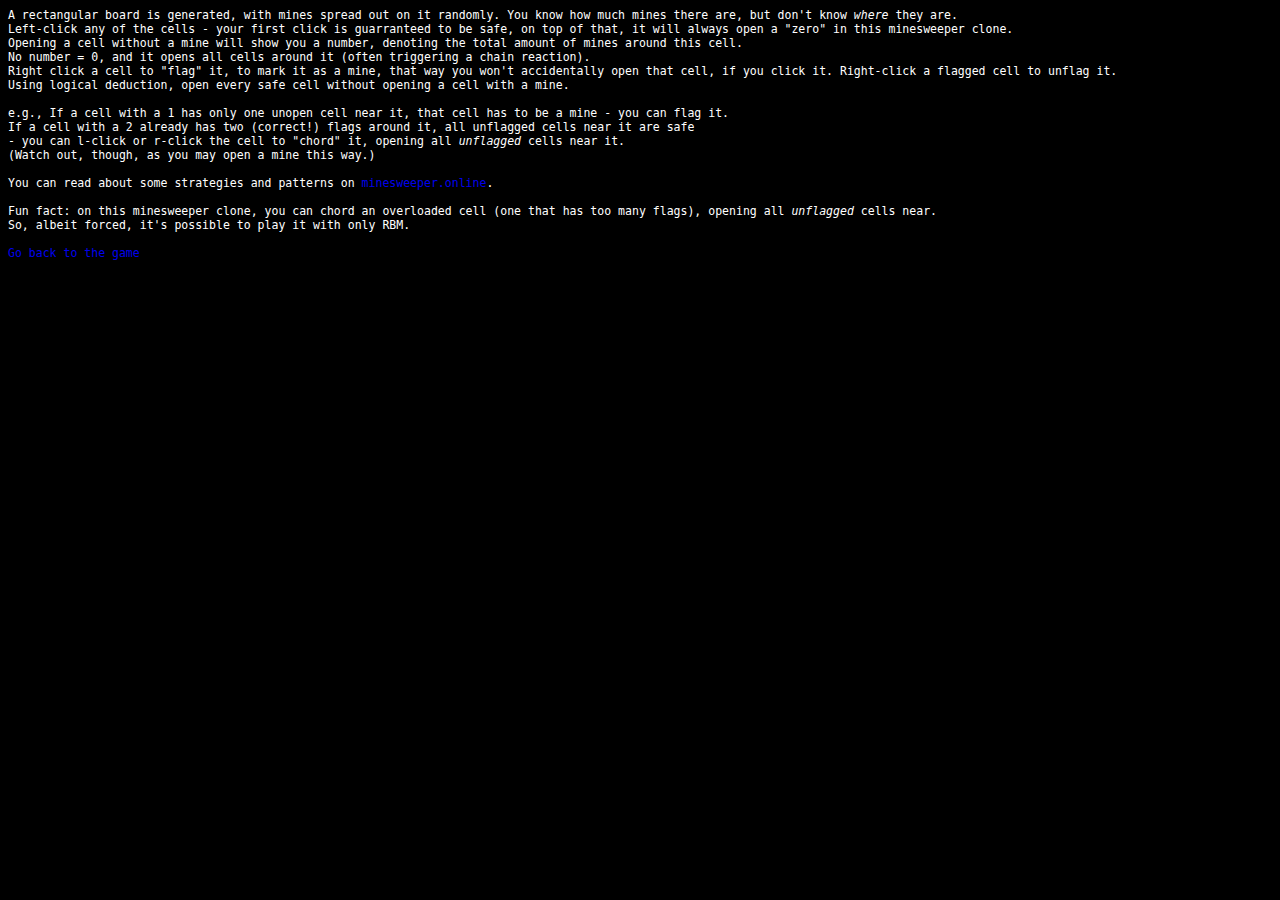
==== how-to-play/index.html @ 4a1b669e "moved how-to-play to a folder" ====
<!DOCTYPE html>
<html lang="en">
<head>
  <meta charset="UTF-8">
  <meta name="viewport" content="width=device-width, initial-scale=1.0">
  <title>Minesweppeer - How To Play</title>
  <style>a{text-decoration:none}a:hover{text-decoration:underline}</style>
</head>
<body style="font-family:monospace;font-size:0.9vw;background:black;color:white">
  A rectangular board is generated, with mines spread out on it randomly. You know how much mines there are, but don't know <i>where</i> they are.<br>
  Left-click any of the cells - your first click is guarranteed to be safe, on top of that, it will always open a "zero" in this minesweeper clone.<br>
  Opening a cell without a mine will show you a number, denoting the total amount of mines around this cell.<br>
  No number = 0, and it opens all cells around it (often triggering a chain reaction).<br>
  Right click a cell to  "flag" it, to mark it as a mine, that way you won't accidentally open that cell, if you click it. Right-click a flagged cell to unflag it.<br>
  Using logical deduction, open every safe cell without opening a cell with a mine.<br>
  <br>
  e.g., If a cell with a 1 has only one unopen cell near it, that cell has to be a mine - you can flag it.<br>
  If a cell with a 2 already has two (correct!) flags around it, all unflagged cells near it are safe<br>
  - you can l-click or r-click the cell to "chord" it, opening all <i>unflagged</i> cells near it.<br>
  (Watch out, though, as you may open a mine this way.)<br>
  <br>
  You can read about some strategies and patterns on <a href="https://minesweeper.online/help/patterns">minesweeper.online</a>.<br>
  <br>
  Fun fact: on this minesweeper clone, you can chord an overloaded cell (one that has too many flags), opening all <i>unflagged</i> cells near.<br>
  So, albeit forced, it's possible to play it with only RBM.<br>
  <br>
  <a href="../">Go back to the game</a>
</body>
</html>
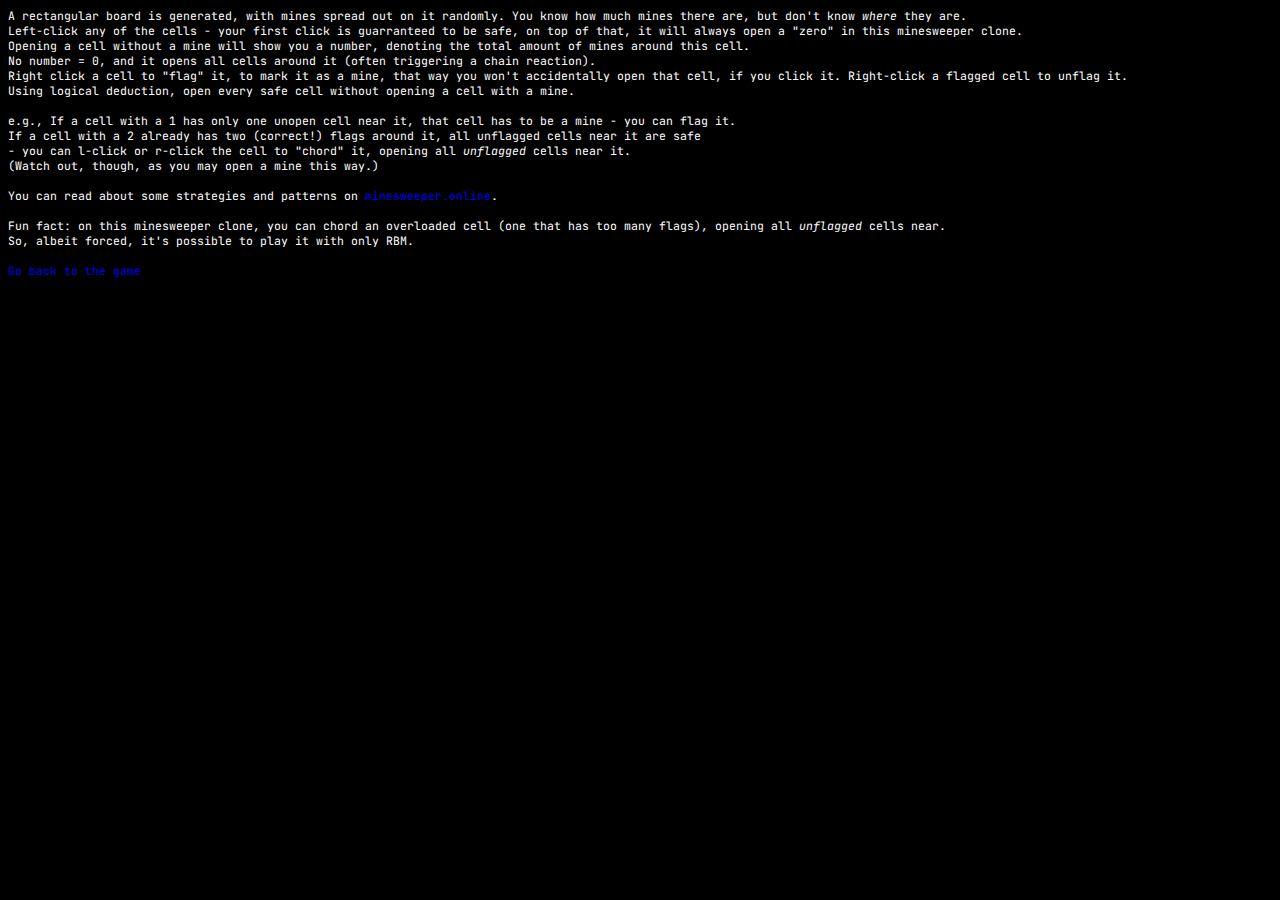
==== commit b7f29dcc: "Switched the main font to "JetBrains Mono" (monospace is still there as a falback)" ====
--- a/how-to-play/index.html
+++ b/how-to-play/index.html
@@ -5,8 +5,9 @@
   <meta name="viewport" content="width=device-width, initial-scale=1.0">
   <title>Minesweppeer - How To Play</title>
   <style>a{text-decoration:none}a:hover{text-decoration:underline}</style>
+  <link href="https://fonts.googleapis.com/css?family=JetBrains+Mono:100,200,300,regular,500,600,700,800,100italic,200italic,300italic,italic,500italic,600italic,700italic,800italic" rel="stylesheet" />
 </head>
-<body style="font-family:monospace;font-size:0.9vw;background:black;color:white">
+<body style="font-family:'JetBrains Mono',monospace;font-size:0.9vw;background:black;color:white">
   A rectangular board is generated, with mines spread out on it randomly. You know how much mines there are, but don't know <i>where</i> they are.<br>
   Left-click any of the cells - your first click is guarranteed to be safe, on top of that, it will always open a "zero" in this minesweeper clone.<br>
   Opening a cell without a mine will show you a number, denoting the total amount of mines around this cell.<br>
